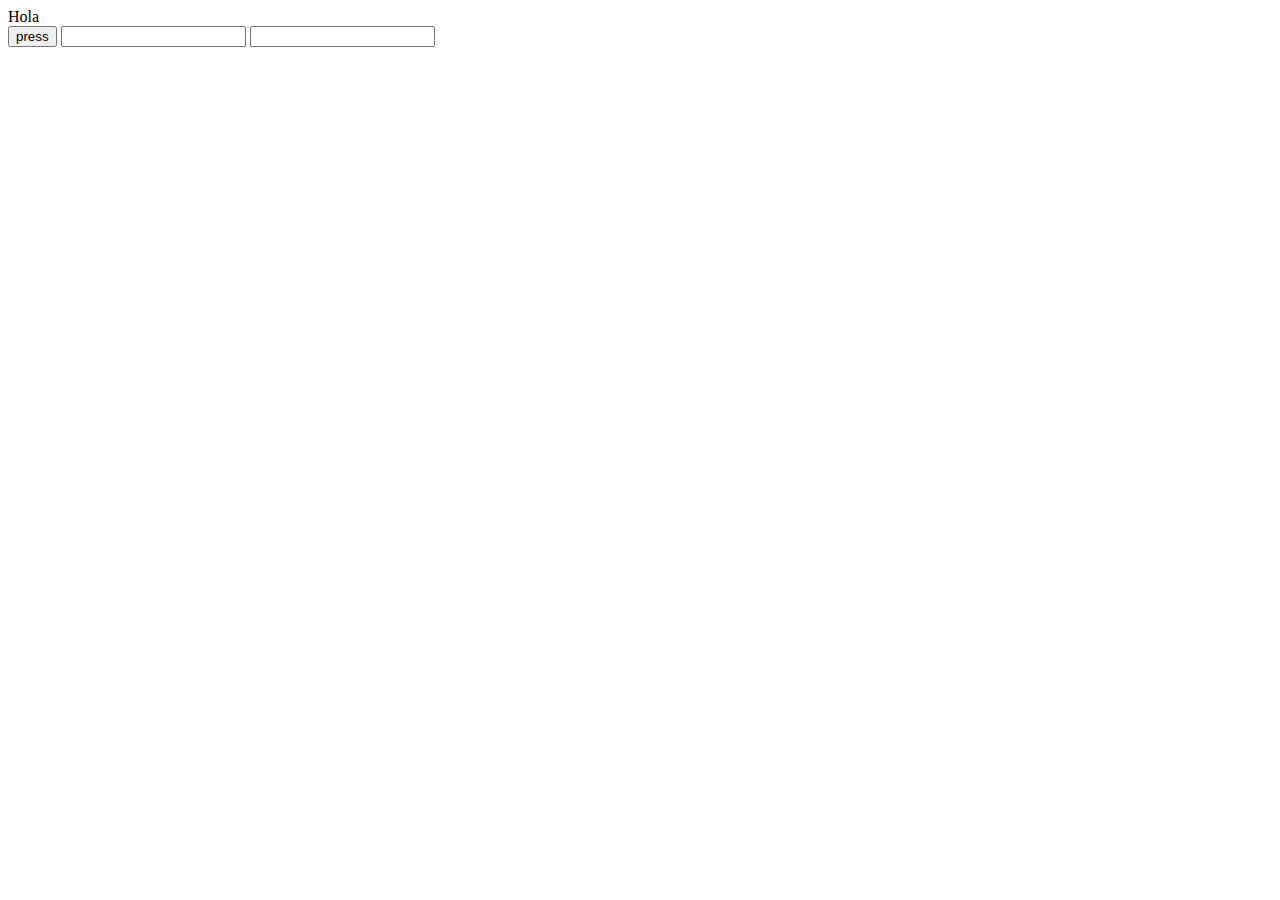
==== index.training.html @ dcf55d39 "login form almost done, style background later" ====
<!DOCTYPE html>
<html lang="en">

<head>
    <meta charset="UTF-8">
    <meta http-equiv="X-UA-Compatible" content="IE=edge">
    <meta name="viewport" content="width=device-width, initial-scale=1.0">
    <title>Document</title>
</head>

<body>
    <div>Hola</div>
    <button id="button">press</button>
    <input type="text" id="inputadmin">
    <input type="text" id="inputcity">
    <script>
        const objectArray = [{
            name: 'John',
            city: 'NY',
            age: 30,
        }, {
            name: 'Jane',
            city: 'Berlin',
            age: 30,
        }];



        const inputName = document.getElementById('inputadmin');
        const inputCity = document.getElementById('inputcity');

        const buttonSubmit = document.getElementById('button');
        buttonSubmit.addEventListener('click', (e) => {
            e.preventDefault();

            let foundUser = objectArray.find(all => all.name === inputName.value && all.city === inputCity.value); // { name: 'John', city: 'NY', age: 30 }
            console.log(foundUser.name + ' lives in ' + foundUser.city);

        })

        // if (foundUser === item.name.value && foundUser === item.city.value && foundUser === item.age.value) {
        //     document.style.display = 'none';
        // }


        /* ============ FOR EACH ============ */

        let user;

        objectArray.forEach(item => {
            if (item.name === inputName) {
                user = item;
            }
        });

        user; // { name: 'John', city: 'NY', age: 30 }

        if (user) {
            console.log(user.name + ' lives in ' + user.city);
        }

        /* ============ FILTER ============ */

        const filtered = objectArray.filter(item => item.name === inputName);

        filtered; // [ { name: 'John', city: 'NY', age: 30 } ]
        filtered[0]; // { name: 'John', city: 'NY', age: 30 }

        if (filtered.length > 0) {
            console.log(filtered[0].name + ' lives in ' + filtered[0].city);
        }
    </script>
</body>

</html>
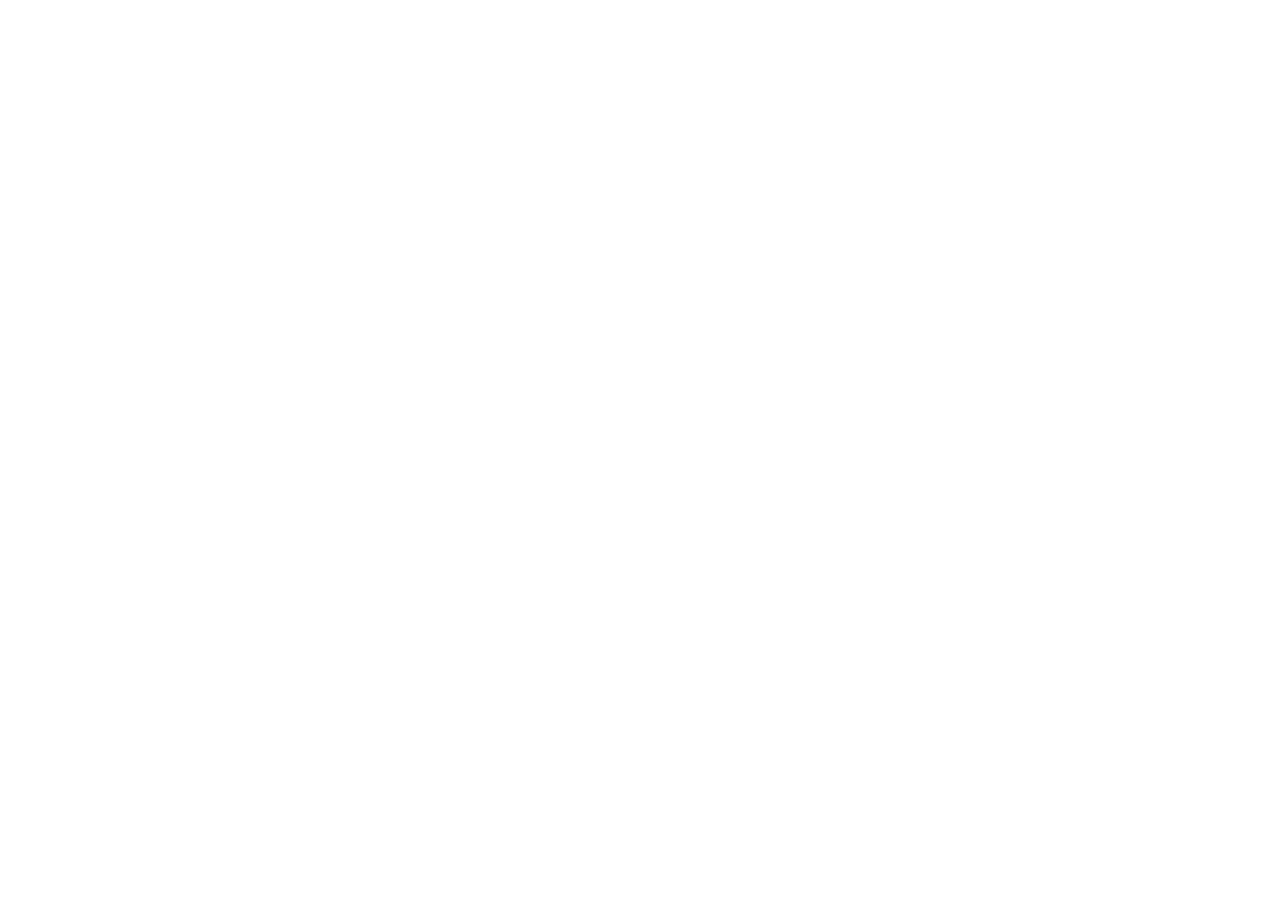
==== commit 1b7209e6: "button log out" ====
--- a/index.training.html
+++ b/index.training.html
@@ -1,4 +1,4 @@
-<!DOCTYPE html>
+<!-- <!DOCTYPE html>
 <html lang="en">
 
 <head>
@@ -11,65 +11,126 @@
 <body>
     <div>Hola</div>
     <button id="button">press</button>
-    <input type="text" id="inputadmin">
-    <input type="text" id="inputcity">
+    <input type="text" id="inputadmin"> //*---.value---*//
+    <input type="text" id="inputcity"> //*---.value---*//
+    <p id="result"></p>
+
+    <article>
+        <form>
+            <input type="text" value="Enter Your Nickname" id="nameBox" name='usrname'>
+            <input type="text" value="" id="nameBox2" name='usrname2'>
+            <input type="button" value="Go!" id="submit" onclick="putCookie(document.getElementsByTagName('form'));">
+        </form>
+    </article>
     <script>
-        const objectArray = [{
-            name: 'John',
-            city: 'NY',
-            age: 30,
-        }, {
-            name: 'Jane',
-            city: 'Berlin',
-            age: 30,
-        }];
+        ///---form_for_cookie----////
+        var today = new Date();
+        var expiry = new Date(today.getTime() + 30 * 24 * 3600 * 1000); // plus 30 days
+
+        function setCookie(name, value) {
+            document.cookie = name + "=" + escape(value) + "; path=/; expires=" + expiry.toGMTString();
+        }
+        const buttonSubCookies = document.querySelector('.btn-primary');
+        buttonSubCookies.addEventListener('click', (e) => {
+                    e.preventDefault();
+
+                    function putCookie(form)
+                    //this should set the UserName cookie to the proper value;
+                    {
+                        setCookie("userName", form[0].usrname.value && 'userName2', form[1].usrname2.value);
+
+                        return true;
+                    }
+
+
+                    let showError = document.createElement('div');
+                    showError.id = '#item';
+                    // 
+                    // hiddenForm.style.cssText = 'display: flex; justify-content: center; align-items: center'
+                    // hiddenForm.setAttribute('style', 'color:yellow;')
+
+                    const objectArray = [{
+                        name: 'John',
+                        city: 'NY',
+                        age: 30,
+                    }, {
+                        name: 'Jane',
+                        city: 'Berlin',
+                        age: 30,
+                    }];
 
 
 
-        const inputName = document.getElementById('inputadmin');
-        const inputCity = document.getElementById('inputcity');
+                    const inputName = document.getElementById('inputadmin');
+                    const inputCity = document.getElementById('inputcity');
 
-        const buttonSubmit = document.getElementById('button');
-        buttonSubmit.addEventListener('click', (e) => {
-            e.preventDefault();
+                    const buttonSubmit = document.getElementById('button');
+                    buttonSubmit.addEventListener('click', (e) => {
+                        e.preventDefault();
 
-            let foundUser = objectArray.find(all => all.name === inputName.value && all.city === inputCity.value); // { name: 'John', city: 'NY', age: 30 }
-            console.log(foundUser.name + ' lives in ' + foundUser.city);
+                        let foundUser = objectArray.find(all => all.name === inputName.value && all.city === inputCity.value); // { name: 'John', city: 'NY', age: 30 }
+                        console.log(foundUser.name + ' lives in ' + foundUser.city);
 
-        })
+                    })
 
-        // if (foundUser === item.name.value && foundUser === item.city.value && foundUser === item.age.value) {
-        //     document.style.display = 'none';
-        // }
+                    // if (foundUser === item.name.value && foundUser === item.city.value && foundUser === item.age.value) {
+                    //     document.style.display = 'none';
+                    // }
 
 
-        /* ============ FOR EACH ============ */
+                    /* ============ FOR EACH ============ */
 
-        let user;
+                    let user;
 
-        objectArray.forEach(item => {
-            if (item.name === inputName) {
-                user = item;
-            }
-        });
+                    objectArray.forEach(item => {
+                        if (item.name === inputName) {
+                            user = item;
+                        }
+                    });
 
-        user; // { name: 'John', city: 'NY', age: 30 }
+                    user; // { name: 'John', city: 'NY', age: 30 }
 
-        if (user) {
-            console.log(user.name + ' lives in ' + user.city);
-        }
+                    if (user) {
+                        console.log(user.name + ' lives in ' + user.city);
+                    }
 
-        /* ============ FILTER ============ */
+                    /* ============ FILTER ============ */
 
-        const filtered = objectArray.filter(item => item.name === inputName);
+                    const filtered = objectArray.filter(item => item.name === inputName);
 
-        filtered; // [ { name: 'John', city: 'NY', age: 30 } ]
-        filtered[0]; // { name: 'John', city: 'NY', age: 30 }
+                    filtered; // [ { name: 'John', city: 'NY', age: 30 } ]
+                    filtered[0]; // { name: 'John', city: 'NY', age: 30 }
 
-        if (filtered.length > 0) {
-            console.log(filtered[0].name + ' lives in ' + filtered[0].city);
-        }
+                    if (filtered.length > 0) {
+                        console.log(filtered[0].name + ' lives in ' + filtered[0].city);
+                    }
+
+
+
+
+
+
+
+
+
+
+                    //------Fetch---//
+                    const pokemon = 'https://pokeapi.com/api//v2/pokemon/';
+                    // fetch('https://supercode-auth-demo.herokuapp.com/')
+                    const url = 'https://supercode-auth-demo.herokuapp.com/'
+                        // fetch('https://pokeapi.com/api//v2/pokemon/')
+                    fetch(pokemon)
+                        .then(response => response.json())
+                        .then(data => {
+                            let element = document.getElementById('result')
+                            element.innerHTML += `
+                <p>${data.name}</p>
+                <p>${'hola wena'}</p>
+                <img src='${data.sprites.front_default}'/>`;
+                            console.log(data)
+                        })
+                        .catch(error => console.log(error))
     </script>
 </body>
 
-</html>+</html> -->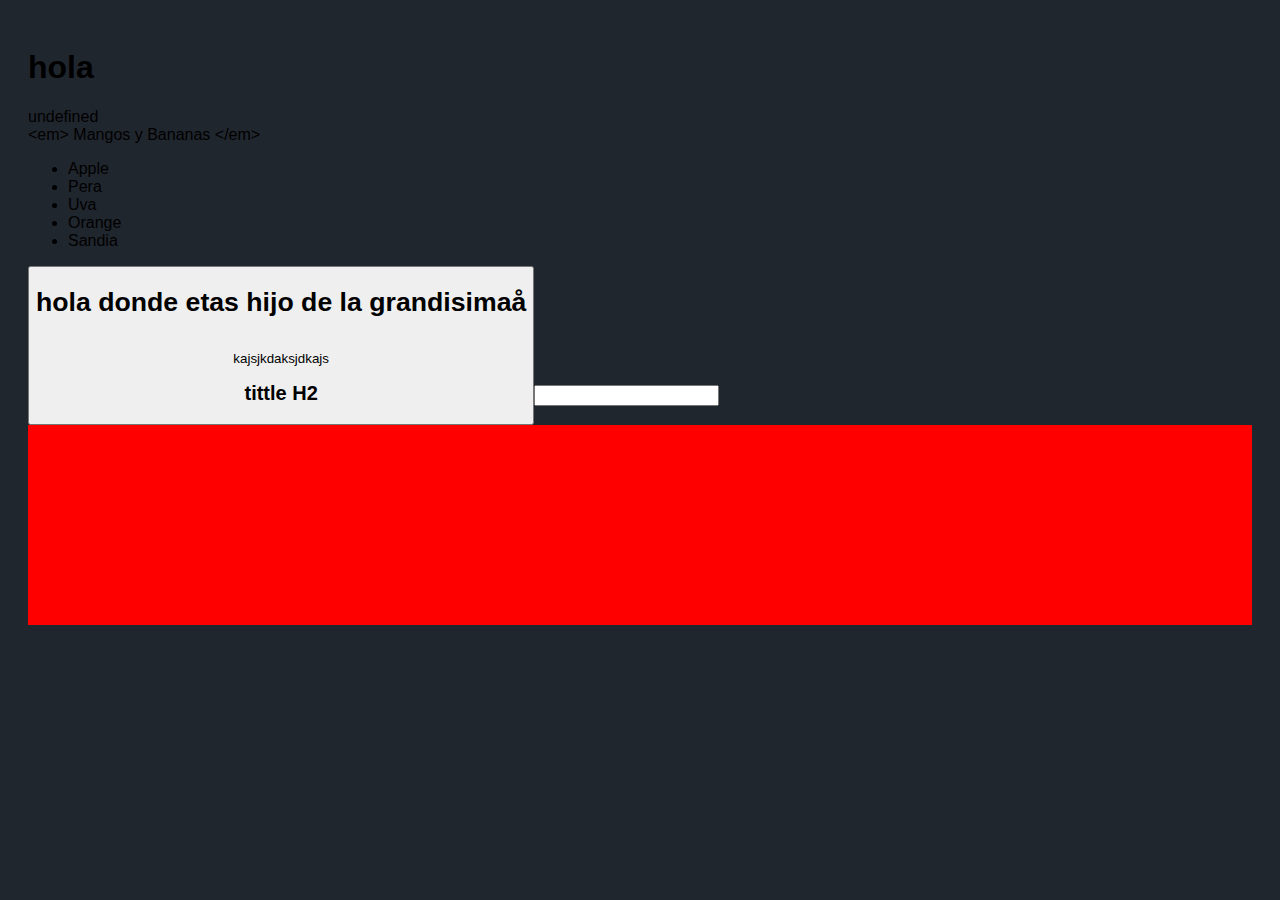
==== commit 2a5a7d94: "last details" ====
--- a/index.training.html
+++ b/index.training.html
@@ -1,4 +1,4 @@
-<!-- <!DOCTYPE html>
+<!DOCTYPE html>
 <html lang="en">
 
 <head>
@@ -6,131 +6,132 @@
     <meta http-equiv="X-UA-Compatible" content="IE=edge">
     <meta name="viewport" content="width=device-width, initial-scale=1.0">
     <title>Document</title>
+    <style>
+        body {
+            background: #20262E;
+            padding: 20px;
+            font-family: Helvetica;
+        }
+        
+        #banner-message {
+            background: #fff;
+            border-radius: 4px;
+            padding: 20px;
+            font-size: 25px;
+            text-align: center;
+            transition: all 0.2s;
+            margin: 0 auto;
+            width: 500px;
+        }
+        
+        #breed_data {
+            background: #fff;
+            border-radius: 4px;
+            padding: 20px;
+            font-size: 12px;
+            text-align: left;
+            transition: all 0.2s;
+            margin: 0 auto;
+            width: 500px;
+        }
+        
+        #breed_image {
+            background: #fff;
+            margin: 0 auto;
+            width: 460px;
+        }
+    </style>
 </head>
 
 <body>
-    <div>Hola</div>
-    <button id="button">press</button>
-    <input type="text" id="inputadmin"> //*---.value---*//
-    <input type="text" id="inputcity"> //*---.value---*//
-    <p id="result"></p>
+    <div id="id"></div>
+    <div id="url"></div>
+    <div id="image"></div>
 
-    <article>
-        <form>
-            <input type="text" value="Enter Your Nickname" id="nameBox" name='usrname'>
-            <input type="text" value="" id="nameBox2" name='usrname2'>
-            <input type="button" value="Go!" id="submit" onclick="putCookie(document.getElementsByTagName('form'));">
-        </form>
-    </article>
-    <script>
-        ///---form_for_cookie----////
-        var today = new Date();
-        var expiry = new Date(today.getTime() + 30 * 24 * 3600 * 1000); // plus 30 days
+    <h1>hola</h1>
 
-        function setCookie(name, value) {
-            document.cookie = name + "=" + escape(value) + "; path=/; expires=" + expiry.toGMTString();
-        }
-        const buttonSubCookies = document.querySelector('.btn-primary');
-        buttonSubCookies.addEventListener('click', (e) => {
-                    e.preventDefault();
+    <div id="title"></div>
+    <div id="title2"></div>
 
-                    function putCookie(form)
-                    //this should set the UserName cookie to the proper value;
-                    {
-                        setCookie("userName", form[0].usrname.value && 'userName2', form[1].usrname2.value);
+    <ul id="myList">
+        <li>Apple</li>
+    </ul>
 
-                        return true;
-                    }
+    <script type="text/javascript">
+        ////----createElement---///
+
+        let creaUnButton = document.createElement('button')
+        document.body.appendChild(creaUnButton);
+        creaUnButton.innerHTML = `<h1>hola donde etas hijo de la grandisimaå</h1> 
+        <br> kajsjkdaksjdkajs <br> <h2> tittle H2 </h2>`
+
+        //--Input--//
+        let creaUnInput = document.createElement('input')
+        document.body.appendChild(creaUnInput);
+        creaUnInput.innertext = `<li>Que haces?</li>`
 
 
-                    let showError = document.createElement('div');
-                    showError.id = '#item';
-                    // 
-                    // hiddenForm.style.cssText = 'display: flex; justify-content: center; align-items: center'
-                    // hiddenForm.setAttribute('style', 'color:yellow;')
+        let creaUnDiv = document.createElement('div')
 
-                    const objectArray = [{
-                        name: 'John',
-                        city: 'NY',
-                        age: 30,
-                    }, {
-                        name: 'Jane',
-                        city: 'Berlin',
-                        age: 30,
-                    }];
+
+        ///----Set Atributte ---///
+        const otherElement = document.createElement('div')
+        otherElement.setAttribute('class', 'container')
+
+        document.body.appendChild(otherElement);
+        otherElement.style = 'width: 100%; height: 200px; background-color: red;'
+
+        console.log(otherElement)
+
+        ///--------//////
+        const array = [{
+            name: 'Aron',
+            age: 12,
+            info: true,
+        }];
+
+        const h2Titles = document.getElementById('title');
+        const h2Titles2 = document.getElementById('title2');
+        // alert(h2Titles.textContent);//con textContent no funciona, mejor con InnerHTML//
+        h2Titles2.textContent = '<em> Mangos y Bananas </em>';
+        h2Titles.innerHTML = `${array.name}`;
+        console.log()
+        console.log(h2Titles)
+        console.log(h2Titles2)
+
+
+        ////------AppendChild-----///
+
+        const myList = document.getElementById('myList');
+        //--parentElement--//
+        const fruitList = ['Pera', 'Uva', 'Orange', 'Sandia'];
+
+        ////---new List Element [<li> Banana </li>]--///
+        for (let fruit of fruitList) {
+            let newElementList = document.createElement('li')
+            newElementList.innerHTML = fruit;
+
+            myList.appendChild(newElementList);
+        }
+
+        ///--documentFragments----///
+
+        let buttonDoggo = document.querySelector('#btnDoggo');
+
+        var key = 'a5a29af9-9fb9-4432-8528-a510f5ff80b9';
+
+        const fetchDoggoBreeds = () => {
+
+            const data = fetch('https://api.TheDogAPI.com/v1/breeds')
+                .then(data => data.json())
+                .then(doggos => console.log(doggos))
+                .catch(e => console.error('promised was rejected', e));
 
 
 
-                    const inputName = document.getElementById('inputadmin');
-                    const inputCity = document.getElementById('inputcity');
-
-                    const buttonSubmit = document.getElementById('button');
-                    buttonSubmit.addEventListener('click', (e) => {
-                        e.preventDefault();
-
-                        let foundUser = objectArray.find(all => all.name === inputName.value && all.city === inputCity.value); // { name: 'John', city: 'NY', age: 30 }
-                        console.log(foundUser.name + ' lives in ' + foundUser.city);
-
-                    })
-
-                    // if (foundUser === item.name.value && foundUser === item.city.value && foundUser === item.age.value) {
-                    //     document.style.display = 'none';
-                    // }
-
-
-                    /* ============ FOR EACH ============ */
-
-                    let user;
-
-                    objectArray.forEach(item => {
-                        if (item.name === inputName) {
-                            user = item;
-                        }
-                    });
-
-                    user; // { name: 'John', city: 'NY', age: 30 }
-
-                    if (user) {
-                        console.log(user.name + ' lives in ' + user.city);
-                    }
-
-                    /* ============ FILTER ============ */
-
-                    const filtered = objectArray.filter(item => item.name === inputName);
-
-                    filtered; // [ { name: 'John', city: 'NY', age: 30 } ]
-                    filtered[0]; // { name: 'John', city: 'NY', age: 30 }
-
-                    if (filtered.length > 0) {
-                        console.log(filtered[0].name + ' lives in ' + filtered[0].city);
-                    }
-
-
-
-
-
-
-
-
-
-
-                    //------Fetch---//
-                    const pokemon = 'https://pokeapi.com/api//v2/pokemon/';
-                    // fetch('https://supercode-auth-demo.herokuapp.com/')
-                    const url = 'https://supercode-auth-demo.herokuapp.com/'
-                        // fetch('https://pokeapi.com/api//v2/pokemon/')
-                    fetch(pokemon)
-                        .then(response => response.json())
-                        .then(data => {
-                            let element = document.getElementById('result')
-                            element.innerHTML += `
-                <p>${data.name}</p>
-                <p>${'hola wena'}</p>
-                <img src='${data.sprites.front_default}'/>`;
-                            console.log(data)
-                        })
-                        .catch(error => console.log(error))
+        }
+        fetchDoggoBreeds();
     </script>
 </body>
 
-</html> -->+</html>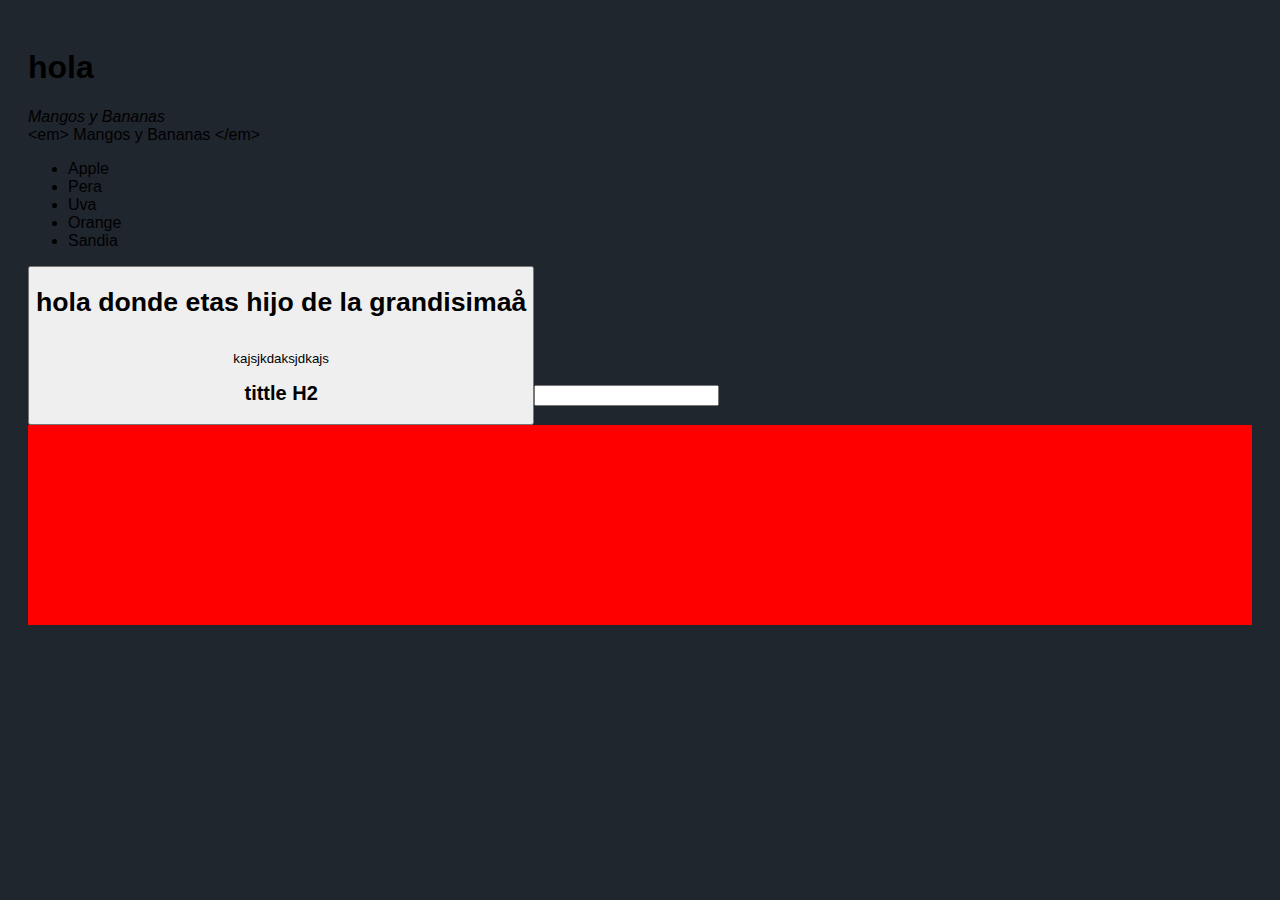
==== commit ab43e534: "final" ====
--- a/index.training.html
+++ b/index.training.html
@@ -94,7 +94,7 @@
         const h2Titles2 = document.getElementById('title2');
         // alert(h2Titles.textContent);//con textContent no funciona, mejor con InnerHTML//
         h2Titles2.textContent = '<em> Mangos y Bananas </em>';
-        h2Titles.innerHTML = `${array.name}`;
+        h2Titles.innerHTML = `<em> Mangos y Bananas </em>`;
         console.log()
         console.log(h2Titles)
         console.log(h2Titles2)
